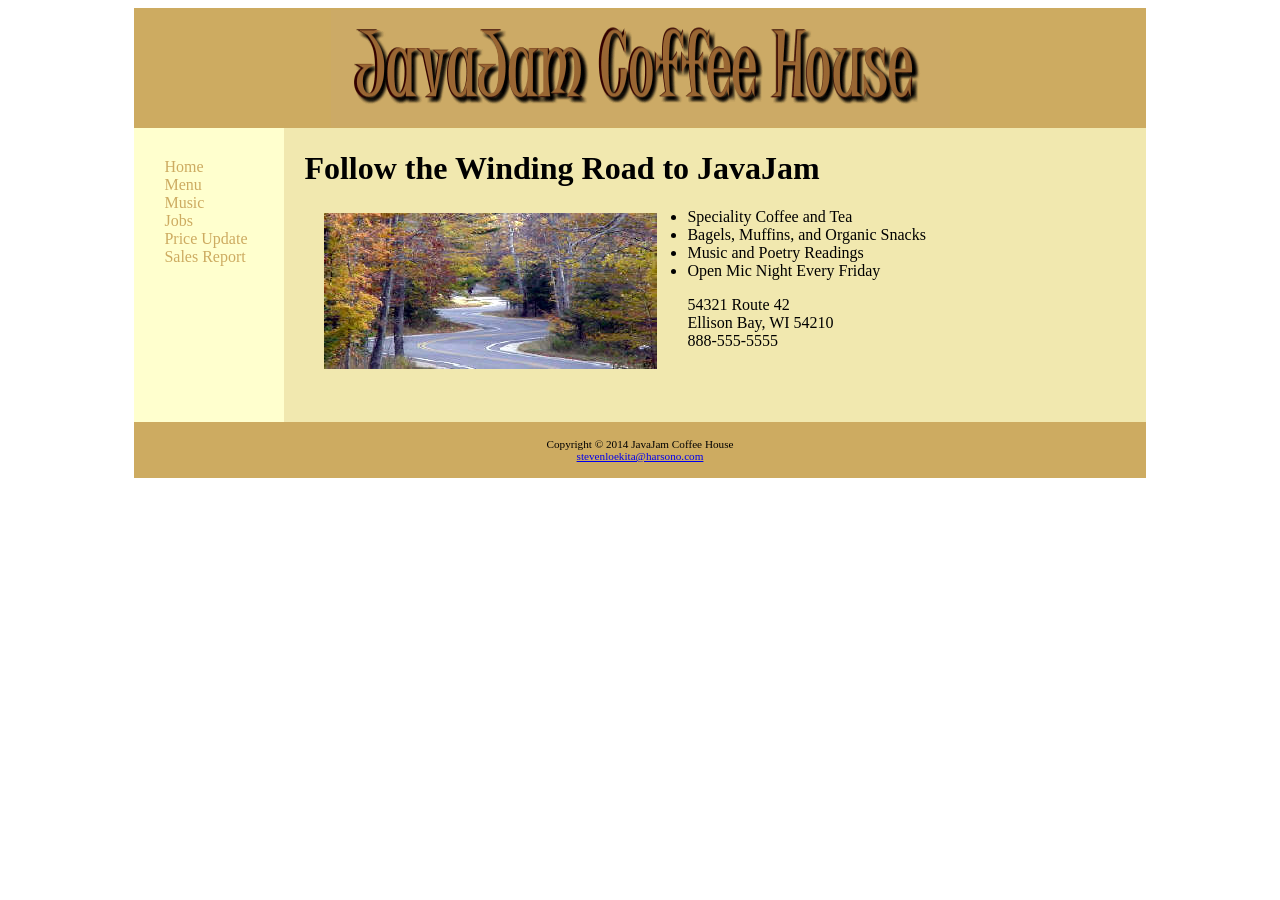
==== index.html @ 7241302d "Add files via upload" ====
<!DOCTYPE html>
<html lang="en">
<head>
	<title> JavaJam - Home </title>
	<meta charset="utf-8">
	<link rel="stylesheet" href="site.css">

</head>
<body>

<div id="wrapper">
	<header>
	</header>
	<div id="leftcolumn">
		<nav>
			<a href="index.html">Home</a>
			<a href="menu.php">Menu</a>
			<a href="music.html">Music</a>
			<a href="jobs.html">Jobs</a>
			<a href="admin_price_update.php">Price Update</a>
			<a href="admin_sales_report.php">Sales Report</a>
		</nav>
	</div>
	<div id="rightcolumn">
		<h1> Follow the Winding Road to JavaJam </h1>
		<img src="forest.jpg" id="forestpic">
		<ul>
			<li> Speciality Coffee and Tea </li>
			<li> Bagels, Muffins, and Organic Snacks </li>
			<li> Music and Poetry Readings </li>
			<li> Open Mic Night Every Friday </li>			
		</ul>
		
		<p> 54321 Route 42 <br>
			Ellison Bay, WI 54210 <br>
			888-555-5555 </p>
			
		<br><br>
	</div>
	<footer>
	<p> Copyright &copy; 2014 JavaJam Coffee House<br>
	<a href="mailto:stevenloekita@harsono.com">stevenloekita@harsono.com </a></p>
	</footer>
	
	
</div>	

</body>
</html>
---- site.css ----
#wrapper {	background-color: #FFFFCE;
			width: 80%;
			margin: auto;
			min-width: 850px;
		}

#leftcolumn {	background-color: #FFFFCE;
				float: left;
				width: 150px;
				padding: 30px 0px 20px 0px;
			}
			
#rightcolumn {	
				background-color: #F1E8AF;
				margin-left: 150px;
				margin-top: 0px;
				padding: 0.1px 20px 20px 20px;			
			}

#Job_RC_text {
				position: relative;
				left: 0px;
				width: 90px;
				right: 0px;
				padding-right: 0px;
				margin-right: 0px;
				text-align: right;
			}

#Job_RC_box {
				position: relative;
				top: 10px;
				left: 100px;
				float: left;
			}
			
#forestpic	{ 	left: 10px;
				margin: 5px 30px 20px 20px;
				float: left;
			}

#musicpic	{	left: 10px;
				margin: 5px 25px 5px 25px;
				float: left;
				height: 100px;
				width: 100px;
			}
			
header {	height: 120px;
			background-image: url(javalogo.gif);
			background-repeat: no-repeat;
			background-color: #CDAB61;
			background-position: center;
		}
		
footer {	font-size:70%;
			text-align: center;
			padding-bottom:5px;
			padding-top:5px;
			background-color: #CDAB61;
		}
		
nav a {	margin: 30px;
		color: #CDAB61;
		text-decoration: none;}
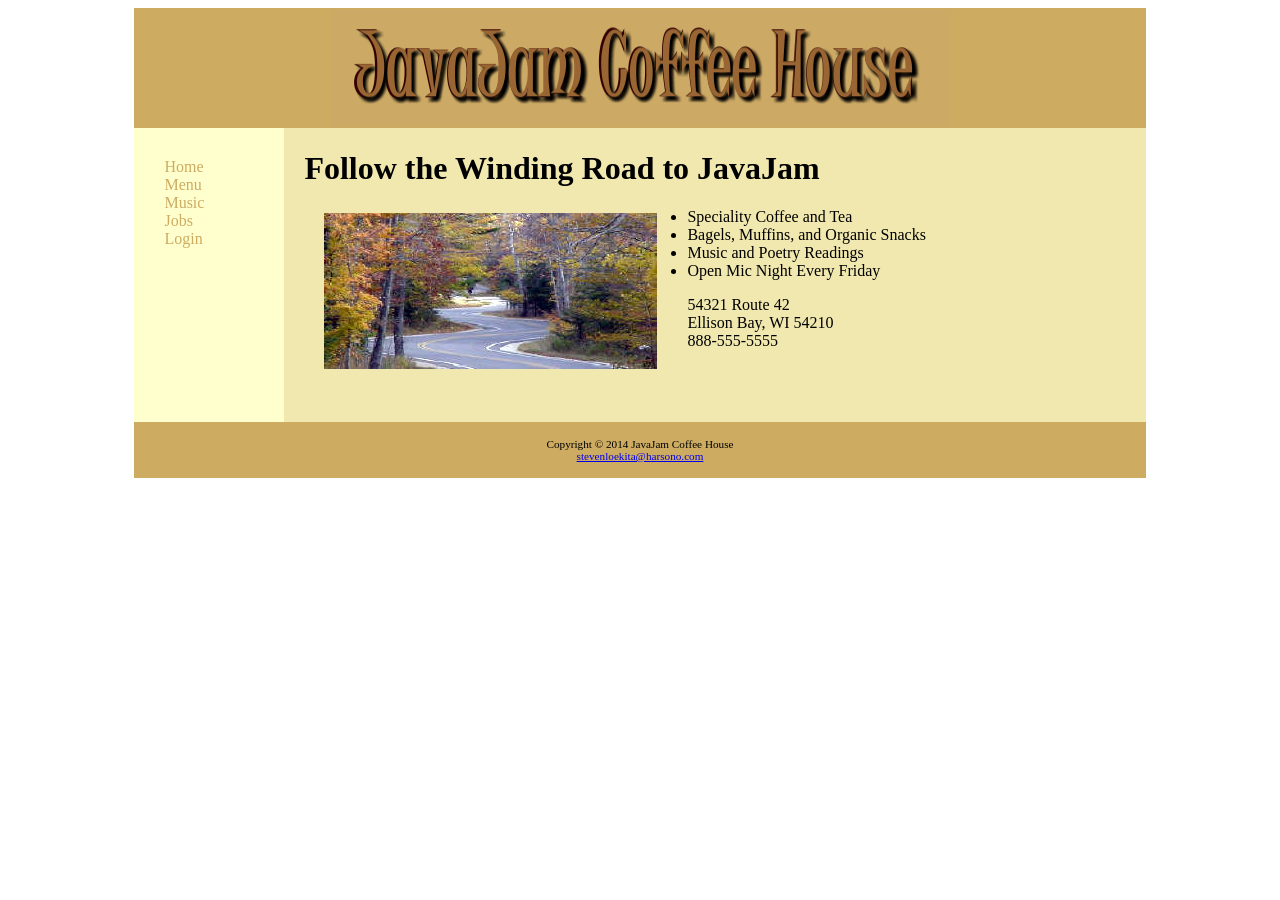
==== commit e3ce1254: "Add files via upload" ====
--- a/index.html
+++ b/index.html
@@ -17,8 +17,7 @@
 			<a href="menu.php">Menu</a>
 			<a href="music.html">Music</a>
 			<a href="jobs.html">Jobs</a>
-			<a href="admin_price_update.php">Price Update</a>
-			<a href="admin_sales_report.php">Sales Report</a>
+			<a href="login.php">Login</a>
 		</nav>
 	</div>
 	<div id="rightcolumn">
